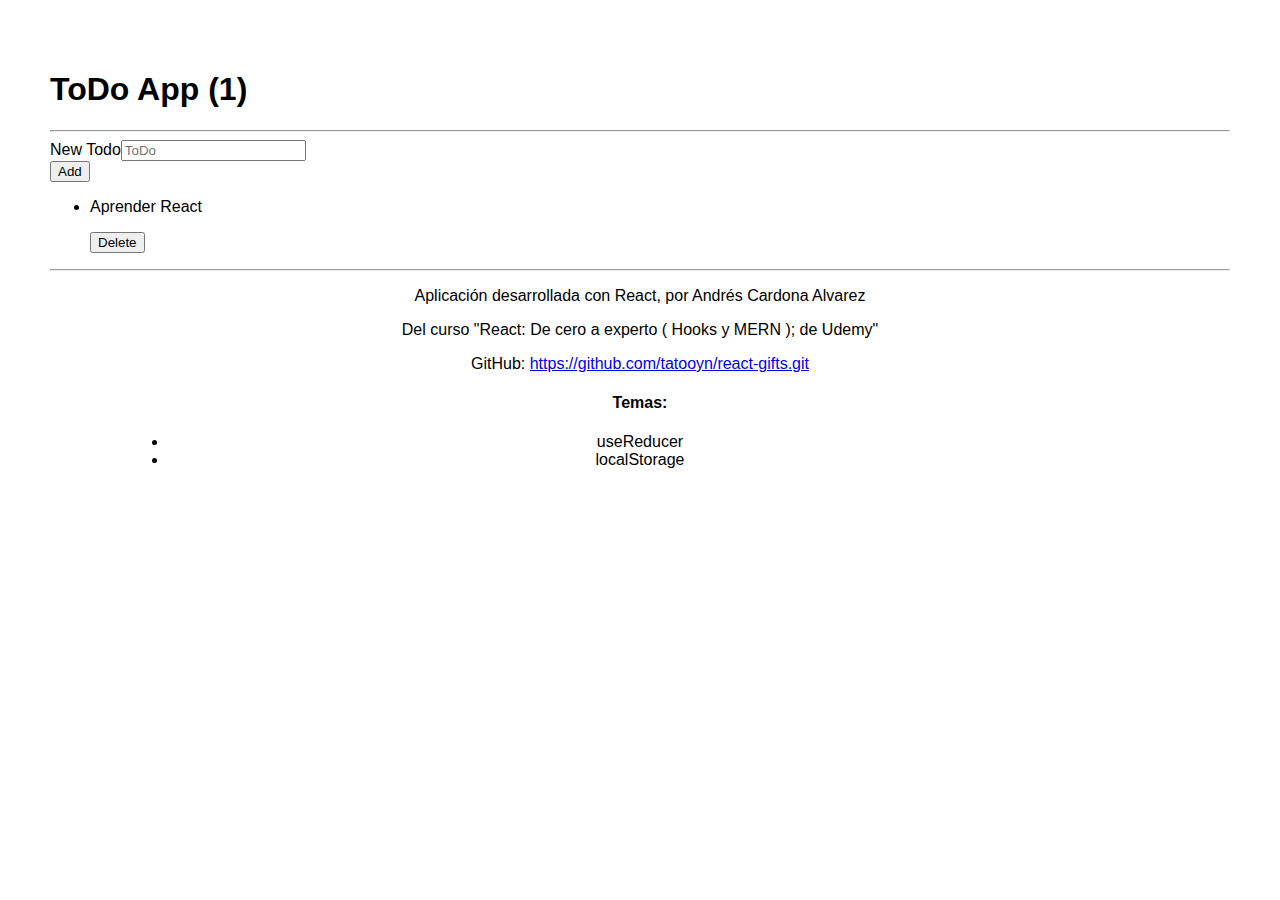
==== docs/index.html @ 8fc944dd "gitHub" ====
<!DOCTYPE html>
<html lang="en">
  <head>
    <meta charset="utf-8" />
    <link rel="icon" href="./favicon.ico" />
    <meta name="viewport" content="width=device-width,initial-scale=1" />
    <meta name="theme-color" content="#000000" />
    <meta
      name="description"
      content="Web site created using create-react-app"
    />
    <link rel="apple-touch-icon" href="./logo192.png" />
    <link rel="manifest" href="./manifest.json" />
    <link
      href="https://cdn.jsdelivr.net/npm/bootstrap@5.1.1/dist/css/bootstrap.min.css"
      rel="stylesheet"
      integrity="sha384-F3w7mX95PdgyTmZZMECAngseQB83DfGTowi0iMjiWaeVhAn4FJkqJByhZMI3AhiU"
      crossorigin="anonymous"
    />
    <title>React App</title>
    <link href="./static/css/main.1f0884ff.chunk.css" rel="stylesheet" />
  </head>
  <body>
    <noscript>You need to enable JavaScript to run this app.</noscript>
    <div id="root"></div>
    <script>
      !(function (e) {
        function r(r) {
          for (
            var n, a, i = r[0], c = r[1], l = r[2], s = 0, p = [];
            s < i.length;
            s++
          )
            (a = i[s]),
              Object.prototype.hasOwnProperty.call(o, a) &&
                o[a] &&
                p.push(o[a][0]),
              (o[a] = 0);
          for (n in c)
            Object.prototype.hasOwnProperty.call(c, n) && (e[n] = c[n]);
          for (f && f(r); p.length; ) p.shift()();
          return u.push.apply(u, l || []), t();
        }
        function t() {
          for (var e, r = 0; r < u.length; r++) {
            for (var t = u[r], n = !0, i = 1; i < t.length; i++) {
              var c = t[i];
              0 !== o[c] && (n = !1);
            }
            n && (u.splice(r--, 1), (e = a((a.s = t[0]))));
          }
          return e;
        }
        var n = {},
          o = { 1: 0 },
          u = [];
        function a(r) {
          if (n[r]) return n[r].exports;
          var t = (n[r] = { i: r, l: !1, exports: {} });
          return e[r].call(t.exports, t, t.exports, a), (t.l = !0), t.exports;
        }
        (a.e = function (e) {
          var r = [],
            t = o[e];
          if (0 !== t)
            if (t) r.push(t[2]);
            else {
              var n = new Promise(function (r, n) {
                t = o[e] = [r, n];
              });
              r.push((t[2] = n));
              var u,
                i = document.createElement("script");
              (i.charset = "utf-8"),
                (i.timeout = 120),
                a.nc && i.setAttribute("nonce", a.nc),
                (i.src = (function (e) {
                  return (
                    a.p +
                    "static/js/" +
                    ({}[e] || e) +
                    "." +
                    { 3: "345e27a7" }[e] +
                    ".chunk.js"
                  );
                })(e));
              var c = new Error();
              u = function (r) {
                (i.onerror = i.onload = null), clearTimeout(l);
                var t = o[e];
                if (0 !== t) {
                  if (t) {
                    var n = r && ("load" === r.type ? "missing" : r.type),
                      u = r && r.target && r.target.src;
                    (c.message =
                      "Loading chunk " +
                      e +
                      " failed.\n(" +
                      n +
                      ": " +
                      u +
                      ")"),
                      (c.name = "ChunkLoadError"),
                      (c.type = n),
                      (c.request = u),
                      t[1](c);
                  }
                  o[e] = void 0;
                }
              };
              var l = setTimeout(function () {
                u({ type: "timeout", target: i });
              }, 12e4);
              (i.onerror = i.onload = u), document.head.appendChild(i);
            }
          return Promise.all(r);
        }),
          (a.m = e),
          (a.c = n),
          (a.d = function (e, r, t) {
            a.o(e, r) ||
              Object.defineProperty(e, r, { enumerable: !0, get: t });
          }),
          (a.r = function (e) {
            "undefined" != typeof Symbol &&
              Symbol.toStringTag &&
              Object.defineProperty(e, Symbol.toStringTag, { value: "Module" }),
              Object.defineProperty(e, "__esModule", { value: !0 });
          }),
          (a.t = function (e, r) {
            if ((1 & r && (e = a(e)), 8 & r)) return e;
            if (4 & r && "object" == typeof e && e && e.__esModule) return e;
            var t = Object.create(null);
            if (
              (a.r(t),
              Object.defineProperty(t, "default", { enumerable: !0, value: e }),
              2 & r && "string" != typeof e)
            )
              for (var n in e)
                a.d(
                  t,
                  n,
                  function (r) {
                    return e[r];
                  }.bind(null, n)
                );
            return t;
          }),
          (a.n = function (e) {
            var r =
              e && e.__esModule
                ? function () {
                    return e.default;
                  }
                : function () {
                    return e;
                  };
            return a.d(r, "a", r), r;
          }),
          (a.o = function (e, r) {
            return Object.prototype.hasOwnProperty.call(e, r);
          }),
          (a.p = "./"),
          (a.oe = function (e) {
            throw (console.error(e), e);
          });
        var i = (this.webpackJsonphooks = this.webpackJsonphooks || []),
          c = i.push.bind(i);
        (i.push = r), (i = i.slice());
        for (var l = 0; l < i.length; l++) r(i[l]);
        var f = c;
        t();
      })([]);
    </script>
    <script src="./static/js/2.befd5394.chunk.js"></script>
    <script src="./static/js/main.829b1850.chunk.js"></script>
  </body>
</html>
---- docs/static/css/main.1f0884ff.chunk.css ----
body{margin:0;font-family:-apple-system,BlinkMacSystemFont,"Segoe UI","Roboto","Oxygen","Ubuntu","Cantarell","Fira Sans","Droid Sans","Helvetica Neue",sans-serif;-webkit-font-smoothing:antialiased;-moz-osx-font-smoothing:grayscale;padding:50px}code{font-family:source-code-pro,Menlo,Monaco,Consolas,"Courier New",monospace}.manita{cursor:pointer}.maked{text-decoration:line-through}.MyAppDesc{text-align:center}.MyAppDesc ul{padding-left:10%;padding-right:10%}
/*# sourceMappingURL=main.1f0884ff.chunk.css.map */
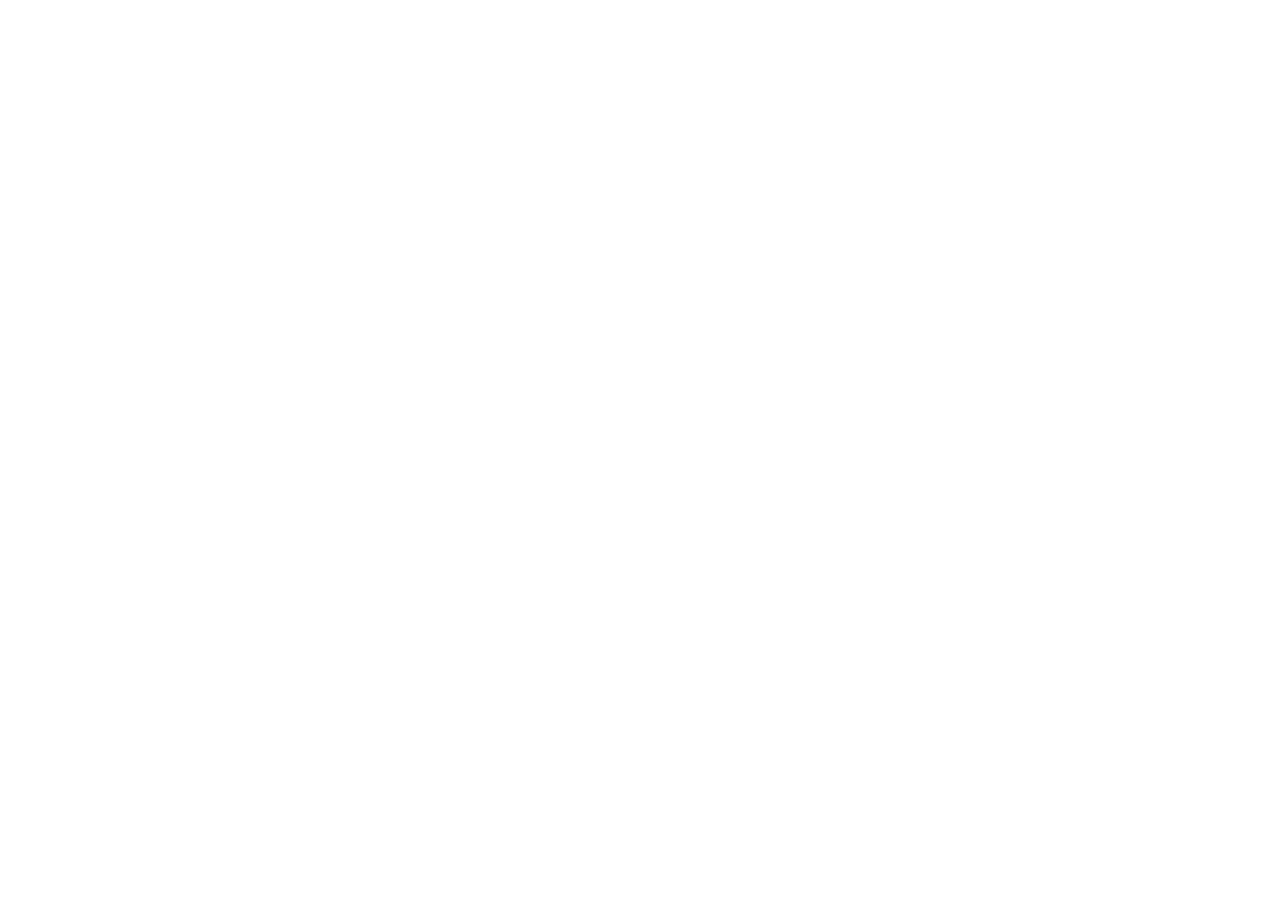
==== commit 6f953ab3: "url ok" ====
--- a/docs/index.html
+++ b/docs/index.html
@@ -1,178 +1 @@
-<!DOCTYPE html>
-<html lang="en">
-  <head>
-    <meta charset="utf-8" />
-    <link rel="icon" href="./favicon.ico" />
-    <meta name="viewport" content="width=device-width,initial-scale=1" />
-    <meta name="theme-color" content="#000000" />
-    <meta
-      name="description"
-      content="Web site created using create-react-app"
-    />
-    <link rel="apple-touch-icon" href="./logo192.png" />
-    <link rel="manifest" href="./manifest.json" />
-    <link
-      href="https://cdn.jsdelivr.net/npm/bootstrap@5.1.1/dist/css/bootstrap.min.css"
-      rel="stylesheet"
-      integrity="sha384-F3w7mX95PdgyTmZZMECAngseQB83DfGTowi0iMjiWaeVhAn4FJkqJByhZMI3AhiU"
-      crossorigin="anonymous"
-    />
-    <title>React App</title>
-    <link href="./static/css/main.1f0884ff.chunk.css" rel="stylesheet" />
-  </head>
-  <body>
-    <noscript>You need to enable JavaScript to run this app.</noscript>
-    <div id="root"></div>
-    <script>
-      !(function (e) {
-        function r(r) {
-          for (
-            var n, a, i = r[0], c = r[1], l = r[2], s = 0, p = [];
-            s < i.length;
-            s++
-          )
-            (a = i[s]),
-              Object.prototype.hasOwnProperty.call(o, a) &&
-                o[a] &&
-                p.push(o[a][0]),
-              (o[a] = 0);
-          for (n in c)
-            Object.prototype.hasOwnProperty.call(c, n) && (e[n] = c[n]);
-          for (f && f(r); p.length; ) p.shift()();
-          return u.push.apply(u, l || []), t();
-        }
-        function t() {
-          for (var e, r = 0; r < u.length; r++) {
-            for (var t = u[r], n = !0, i = 1; i < t.length; i++) {
-              var c = t[i];
-              0 !== o[c] && (n = !1);
-            }
-            n && (u.splice(r--, 1), (e = a((a.s = t[0]))));
-          }
-          return e;
-        }
-        var n = {},
-          o = { 1: 0 },
-          u = [];
-        function a(r) {
-          if (n[r]) return n[r].exports;
-          var t = (n[r] = { i: r, l: !1, exports: {} });
-          return e[r].call(t.exports, t, t.exports, a), (t.l = !0), t.exports;
-        }
-        (a.e = function (e) {
-          var r = [],
-            t = o[e];
-          if (0 !== t)
-            if (t) r.push(t[2]);
-            else {
-              var n = new Promise(function (r, n) {
-                t = o[e] = [r, n];
-              });
-              r.push((t[2] = n));
-              var u,
-                i = document.createElement("script");
-              (i.charset = "utf-8"),
-                (i.timeout = 120),
-                a.nc && i.setAttribute("nonce", a.nc),
-                (i.src = (function (e) {
-                  return (
-                    a.p +
-                    "static/js/" +
-                    ({}[e] || e) +
-                    "." +
-                    { 3: "345e27a7" }[e] +
-                    ".chunk.js"
-                  );
-                })(e));
-              var c = new Error();
-              u = function (r) {
-                (i.onerror = i.onload = null), clearTimeout(l);
-                var t = o[e];
-                if (0 !== t) {
-                  if (t) {
-                    var n = r && ("load" === r.type ? "missing" : r.type),
-                      u = r && r.target && r.target.src;
-                    (c.message =
-                      "Loading chunk " +
-                      e +
-                      " failed.\n(" +
-                      n +
-                      ": " +
-                      u +
-                      ")"),
-                      (c.name = "ChunkLoadError"),
-                      (c.type = n),
-                      (c.request = u),
-                      t[1](c);
-                  }
-                  o[e] = void 0;
-                }
-              };
-              var l = setTimeout(function () {
-                u({ type: "timeout", target: i });
-              }, 12e4);
-              (i.onerror = i.onload = u), document.head.appendChild(i);
-            }
-          return Promise.all(r);
-        }),
-          (a.m = e),
-          (a.c = n),
-          (a.d = function (e, r, t) {
-            a.o(e, r) ||
-              Object.defineProperty(e, r, { enumerable: !0, get: t });
-          }),
-          (a.r = function (e) {
-            "undefined" != typeof Symbol &&
-              Symbol.toStringTag &&
-              Object.defineProperty(e, Symbol.toStringTag, { value: "Module" }),
-              Object.defineProperty(e, "__esModule", { value: !0 });
-          }),
-          (a.t = function (e, r) {
-            if ((1 & r && (e = a(e)), 8 & r)) return e;
-            if (4 & r && "object" == typeof e && e && e.__esModule) return e;
-            var t = Object.create(null);
-            if (
-              (a.r(t),
-              Object.defineProperty(t, "default", { enumerable: !0, value: e }),
-              2 & r && "string" != typeof e)
-            )
-              for (var n in e)
-                a.d(
-                  t,
-                  n,
-                  function (r) {
-                    return e[r];
-                  }.bind(null, n)
-                );
-            return t;
-          }),
-          (a.n = function (e) {
-            var r =
-              e && e.__esModule
-                ? function () {
-                    return e.default;
-                  }
-                : function () {
-                    return e;
-                  };
-            return a.d(r, "a", r), r;
-          }),
-          (a.o = function (e, r) {
-            return Object.prototype.hasOwnProperty.call(e, r);
-          }),
-          (a.p = "./"),
-          (a.oe = function (e) {
-            throw (console.error(e), e);
-          });
-        var i = (this.webpackJsonphooks = this.webpackJsonphooks || []),
-          c = i.push.bind(i);
-        (i.push = r), (i = i.slice());
-        for (var l = 0; l < i.length; l++) r(i[l]);
-        var f = c;
-        t();
-      })([]);
-    </script>
-    <script src="./static/js/2.befd5394.chunk.js"></script>
-    <script src="./static/js/main.829b1850.chunk.js"></script>
-  </body>
-</html>
+<!doctype html><html lang="en"><head><meta charset="utf-8"/><link rel="icon" href="/favicon.ico"/><meta name="viewport" content="width=device-width,initial-scale=1"/><meta name="theme-color" content="#000000"/><meta name="description" content="Web site created using create-react-app"/><link rel="apple-touch-icon" href="/logo192.png"/><link rel="manifest" href="/manifest.json"/><link href="https://cdn.jsdelivr.net/npm/bootstrap@5.1.1/dist/css/bootstrap.min.css" rel="stylesheet" integrity="sha384-F3w7mX95PdgyTmZZMECAngseQB83DfGTowi0iMjiWaeVhAn4FJkqJByhZMI3AhiU" crossorigin="anonymous"><title>React App</title><link href="/static/css/main.1f0884ff.chunk.css" rel="stylesheet"></head><body><noscript>You need to enable JavaScript to run this app.</noscript><div id="root"></div><script>!function(e){function r(r){for(var n,a,i=r[0],c=r[1],l=r[2],s=0,p=[];s<i.length;s++)a=i[s],Object.prototype.hasOwnProperty.call(o,a)&&o[a]&&p.push(o[a][0]),o[a]=0;for(n in c)Object.prototype.hasOwnProperty.call(c,n)&&(e[n]=c[n]);for(f&&f(r);p.length;)p.shift()();return u.push.apply(u,l||[]),t()}function t(){for(var e,r=0;r<u.length;r++){for(var t=u[r],n=!0,i=1;i<t.length;i++){var c=t[i];0!==o[c]&&(n=!1)}n&&(u.splice(r--,1),e=a(a.s=t[0]))}return e}var n={},o={1:0},u=[];function a(r){if(n[r])return n[r].exports;var t=n[r]={i:r,l:!1,exports:{}};return e[r].call(t.exports,t,t.exports,a),t.l=!0,t.exports}a.e=function(e){var r=[],t=o[e];if(0!==t)if(t)r.push(t[2]);else{var n=new Promise((function(r,n){t=o[e]=[r,n]}));r.push(t[2]=n);var u,i=document.createElement("script");i.charset="utf-8",i.timeout=120,a.nc&&i.setAttribute("nonce",a.nc),i.src=function(e){return a.p+"static/js/"+({}[e]||e)+"."+{3:"345e27a7"}[e]+".chunk.js"}(e);var c=new Error;u=function(r){i.onerror=i.onload=null,clearTimeout(l);var t=o[e];if(0!==t){if(t){var n=r&&("load"===r.type?"missing":r.type),u=r&&r.target&&r.target.src;c.message="Loading chunk "+e+" failed.\n("+n+": "+u+")",c.name="ChunkLoadError",c.type=n,c.request=u,t[1](c)}o[e]=void 0}};var l=setTimeout((function(){u({type:"timeout",target:i})}),12e4);i.onerror=i.onload=u,document.head.appendChild(i)}return Promise.all(r)},a.m=e,a.c=n,a.d=function(e,r,t){a.o(e,r)||Object.defineProperty(e,r,{enumerable:!0,get:t})},a.r=function(e){"undefined"!=typeof Symbol&&Symbol.toStringTag&&Object.defineProperty(e,Symbol.toStringTag,{value:"Module"}),Object.defineProperty(e,"__esModule",{value:!0})},a.t=function(e,r){if(1&r&&(e=a(e)),8&r)return e;if(4&r&&"object"==typeof e&&e&&e.__esModule)return e;var t=Object.create(null);if(a.r(t),Object.defineProperty(t,"default",{enumerable:!0,value:e}),2&r&&"string"!=typeof e)for(var n in e)a.d(t,n,function(r){return e[r]}.bind(null,n));return t},a.n=function(e){var r=e&&e.__esModule?function(){return e.default}:function(){return e};return a.d(r,"a",r),r},a.o=function(e,r){return Object.prototype.hasOwnProperty.call(e,r)},a.p="/",a.oe=function(e){throw console.error(e),e};var i=this.webpackJsonphooks=this.webpackJsonphooks||[],c=i.push.bind(i);i.push=r,i=i.slice();for(var l=0;l<i.length;l++)r(i[l]);var f=c;t()}([])</script><script src="/static/js/2.befd5394.chunk.js"></script><script src="/static/js/main.3c0d4088.chunk.js"></script></body></html>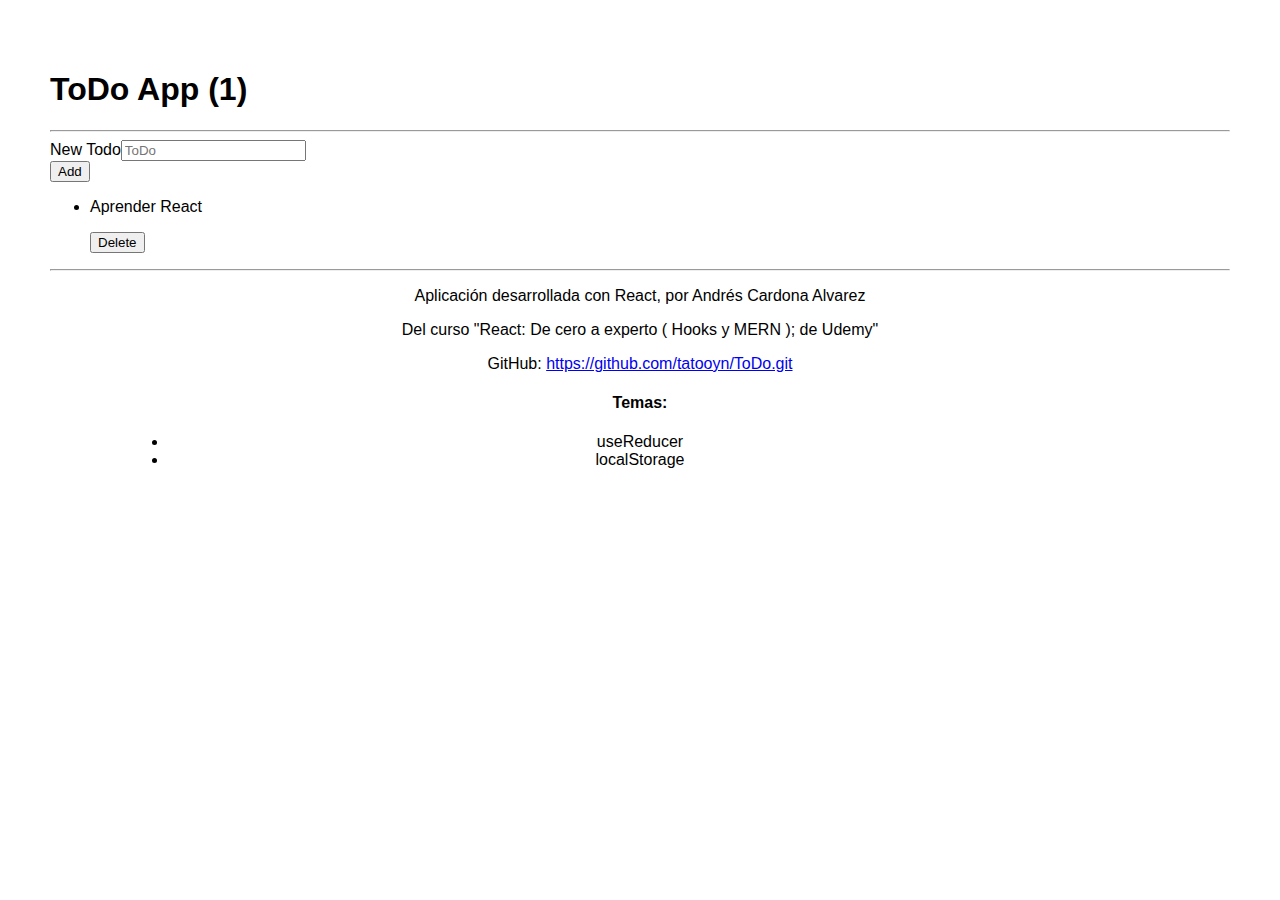
==== commit 34693f9e: "index ok" ====
--- a/docs/index.html
+++ b/docs/index.html
@@ -1 +1,178 @@
-<!doctype html><html lang="en"><head><meta charset="utf-8"/><link rel="icon" href="/favicon.ico"/><meta name="viewport" content="width=device-width,initial-scale=1"/><meta name="theme-color" content="#000000"/><meta name="description" content="Web site created using create-react-app"/><link rel="apple-touch-icon" href="/logo192.png"/><link rel="manifest" href="/manifest.json"/><link href="https://cdn.jsdelivr.net/npm/bootstrap@5.1.1/dist/css/bootstrap.min.css" rel="stylesheet" integrity="sha384-F3w7mX95PdgyTmZZMECAngseQB83DfGTowi0iMjiWaeVhAn4FJkqJByhZMI3AhiU" crossorigin="anonymous"><title>React App</title><link href="/static/css/main.1f0884ff.chunk.css" rel="stylesheet"></head><body><noscript>You need to enable JavaScript to run this app.</noscript><div id="root"></div><script>!function(e){function r(r){for(var n,a,i=r[0],c=r[1],l=r[2],s=0,p=[];s<i.length;s++)a=i[s],Object.prototype.hasOwnProperty.call(o,a)&&o[a]&&p.push(o[a][0]),o[a]=0;for(n in c)Object.prototype.hasOwnProperty.call(c,n)&&(e[n]=c[n]);for(f&&f(r);p.length;)p.shift()();return u.push.apply(u,l||[]),t()}function t(){for(var e,r=0;r<u.length;r++){for(var t=u[r],n=!0,i=1;i<t.length;i++){var c=t[i];0!==o[c]&&(n=!1)}n&&(u.splice(r--,1),e=a(a.s=t[0]))}return e}var n={},o={1:0},u=[];function a(r){if(n[r])return n[r].exports;var t=n[r]={i:r,l:!1,exports:{}};return e[r].call(t.exports,t,t.exports,a),t.l=!0,t.exports}a.e=function(e){var r=[],t=o[e];if(0!==t)if(t)r.push(t[2]);else{var n=new Promise((function(r,n){t=o[e]=[r,n]}));r.push(t[2]=n);var u,i=document.createElement("script");i.charset="utf-8",i.timeout=120,a.nc&&i.setAttribute("nonce",a.nc),i.src=function(e){return a.p+"static/js/"+({}[e]||e)+"."+{3:"345e27a7"}[e]+".chunk.js"}(e);var c=new Error;u=function(r){i.onerror=i.onload=null,clearTimeout(l);var t=o[e];if(0!==t){if(t){var n=r&&("load"===r.type?"missing":r.type),u=r&&r.target&&r.target.src;c.message="Loading chunk "+e+" failed.\n("+n+": "+u+")",c.name="ChunkLoadError",c.type=n,c.request=u,t[1](c)}o[e]=void 0}};var l=setTimeout((function(){u({type:"timeout",target:i})}),12e4);i.onerror=i.onload=u,document.head.appendChild(i)}return Promise.all(r)},a.m=e,a.c=n,a.d=function(e,r,t){a.o(e,r)||Object.defineProperty(e,r,{enumerable:!0,get:t})},a.r=function(e){"undefined"!=typeof Symbol&&Symbol.toStringTag&&Object.defineProperty(e,Symbol.toStringTag,{value:"Module"}),Object.defineProperty(e,"__esModule",{value:!0})},a.t=function(e,r){if(1&r&&(e=a(e)),8&r)return e;if(4&r&&"object"==typeof e&&e&&e.__esModule)return e;var t=Object.create(null);if(a.r(t),Object.defineProperty(t,"default",{enumerable:!0,value:e}),2&r&&"string"!=typeof e)for(var n in e)a.d(t,n,function(r){return e[r]}.bind(null,n));return t},a.n=function(e){var r=e&&e.__esModule?function(){return e.default}:function(){return e};return a.d(r,"a",r),r},a.o=function(e,r){return Object.prototype.hasOwnProperty.call(e,r)},a.p="/",a.oe=function(e){throw console.error(e),e};var i=this.webpackJsonphooks=this.webpackJsonphooks||[],c=i.push.bind(i);i.push=r,i=i.slice();for(var l=0;l<i.length;l++)r(i[l]);var f=c;t()}([])</script><script src="/static/js/2.befd5394.chunk.js"></script><script src="/static/js/main.3c0d4088.chunk.js"></script></body></html>+<!DOCTYPE html>
+<html lang="en">
+  <head>
+    <meta charset="utf-8" />
+    <link rel="icon" href="./favicon.ico" />
+    <meta name="viewport" content="width=device-width,initial-scale=1" />
+    <meta name="theme-color" content="#000000" />
+    <meta
+      name="description"
+      content="Web site created using create-react-app"
+    />
+    <link rel="apple-touch-icon" href="./logo192.png" />
+    <link rel="manifest" href="./manifest.json" />
+    <link
+      href="https://cdn.jsdelivr.net/npm/bootstrap@5.1.1/dist/css/bootstrap.min.css"
+      rel="stylesheet"
+      integrity="sha384-F3w7mX95PdgyTmZZMECAngseQB83DfGTowi0iMjiWaeVhAn4FJkqJByhZMI3AhiU"
+      crossorigin="anonymous"
+    />
+    <title>React App</title>
+    <link href="./static/css/main.1f0884ff.chunk.css" rel="stylesheet" />
+  </head>
+  <body>
+    <noscript>You need to enable JavaScript to run this app.</noscript>
+    <div id="root"></div>
+    <script>
+      !(function (e) {
+        function r(r) {
+          for (
+            var n, a, i = r[0], c = r[1], l = r[2], s = 0, p = [];
+            s < i.length;
+            s++
+          )
+            (a = i[s]),
+              Object.prototype.hasOwnProperty.call(o, a) &&
+                o[a] &&
+                p.push(o[a][0]),
+              (o[a] = 0);
+          for (n in c)
+            Object.prototype.hasOwnProperty.call(c, n) && (e[n] = c[n]);
+          for (f && f(r); p.length; ) p.shift()();
+          return u.push.apply(u, l || []), t();
+        }
+        function t() {
+          for (var e, r = 0; r < u.length; r++) {
+            for (var t = u[r], n = !0, i = 1; i < t.length; i++) {
+              var c = t[i];
+              0 !== o[c] && (n = !1);
+            }
+            n && (u.splice(r--, 1), (e = a((a.s = t[0]))));
+          }
+          return e;
+        }
+        var n = {},
+          o = { 1: 0 },
+          u = [];
+        function a(r) {
+          if (n[r]) return n[r].exports;
+          var t = (n[r] = { i: r, l: !1, exports: {} });
+          return e[r].call(t.exports, t, t.exports, a), (t.l = !0), t.exports;
+        }
+        (a.e = function (e) {
+          var r = [],
+            t = o[e];
+          if (0 !== t)
+            if (t) r.push(t[2]);
+            else {
+              var n = new Promise(function (r, n) {
+                t = o[e] = [r, n];
+              });
+              r.push((t[2] = n));
+              var u,
+                i = document.createElement("script");
+              (i.charset = "utf-8"),
+                (i.timeout = 120),
+                a.nc && i.setAttribute("nonce", a.nc),
+                (i.src = (function (e) {
+                  return (
+                    a.p +
+                    "static/js/" +
+                    ({}[e] || e) +
+                    "." +
+                    { 3: "345e27a7" }[e] +
+                    ".chunk.js"
+                  );
+                })(e));
+              var c = new Error();
+              u = function (r) {
+                (i.onerror = i.onload = null), clearTimeout(l);
+                var t = o[e];
+                if (0 !== t) {
+                  if (t) {
+                    var n = r && ("load" === r.type ? "missing" : r.type),
+                      u = r && r.target && r.target.src;
+                    (c.message =
+                      "Loading chunk " +
+                      e +
+                      " failed.\n(" +
+                      n +
+                      ": " +
+                      u +
+                      ")"),
+                      (c.name = "ChunkLoadError"),
+                      (c.type = n),
+                      (c.request = u),
+                      t[1](c);
+                  }
+                  o[e] = void 0;
+                }
+              };
+              var l = setTimeout(function () {
+                u({ type: "timeout", target: i });
+              }, 12e4);
+              (i.onerror = i.onload = u), document.head.appendChild(i);
+            }
+          return Promise.all(r);
+        }),
+          (a.m = e),
+          (a.c = n),
+          (a.d = function (e, r, t) {
+            a.o(e, r) ||
+              Object.defineProperty(e, r, { enumerable: !0, get: t });
+          }),
+          (a.r = function (e) {
+            "undefined" != typeof Symbol &&
+              Symbol.toStringTag &&
+              Object.defineProperty(e, Symbol.toStringTag, { value: "Module" }),
+              Object.defineProperty(e, "__esModule", { value: !0 });
+          }),
+          (a.t = function (e, r) {
+            if ((1 & r && (e = a(e)), 8 & r)) return e;
+            if (4 & r && "object" == typeof e && e && e.__esModule) return e;
+            var t = Object.create(null);
+            if (
+              (a.r(t),
+              Object.defineProperty(t, "default", { enumerable: !0, value: e }),
+              2 & r && "string" != typeof e)
+            )
+              for (var n in e)
+                a.d(
+                  t,
+                  n,
+                  function (r) {
+                    return e[r];
+                  }.bind(null, n)
+                );
+            return t;
+          }),
+          (a.n = function (e) {
+            var r =
+              e && e.__esModule
+                ? function () {
+                    return e.default;
+                  }
+                : function () {
+                    return e;
+                  };
+            return a.d(r, "a", r), r;
+          }),
+          (a.o = function (e, r) {
+            return Object.prototype.hasOwnProperty.call(e, r);
+          }),
+          (a.p = "./"),
+          (a.oe = function (e) {
+            throw (console.error(e), e);
+          });
+        var i = (this.webpackJsonphooks = this.webpackJsonphooks || []),
+          c = i.push.bind(i);
+        (i.push = r), (i = i.slice());
+        for (var l = 0; l < i.length; l++) r(i[l]);
+        var f = c;
+        t();
+      })([]);
+    </script>
+    <script src="./static/js/2.befd5394.chunk.js"></script>
+    <script src="./static/js/main.3c0d4088.chunk.js"></script>
+  </body>
+</html>
--- a/docs/static/css/main.1f0884ff.chunk.css
+++ b/docs/static/css/main.1f0884ff.chunk.css
@@ -0,0 +1,2 @@
+body{margin:0;font-family:-apple-system,BlinkMacSystemFont,"Segoe UI","Roboto","Oxygen","Ubuntu","Cantarell","Fira Sans","Droid Sans","Helvetica Neue",sans-serif;-webkit-font-smoothing:antialiased;-moz-osx-font-smoothing:grayscale;padding:50px}code{font-family:source-code-pro,Menlo,Monaco,Consolas,"Courier New",monospace}.manita{cursor:pointer}.maked{text-decoration:line-through}.MyAppDesc{text-align:center}.MyAppDesc ul{padding-left:10%;padding-right:10%}
+/*# sourceMappingURL=main.1f0884ff.chunk.css.map */